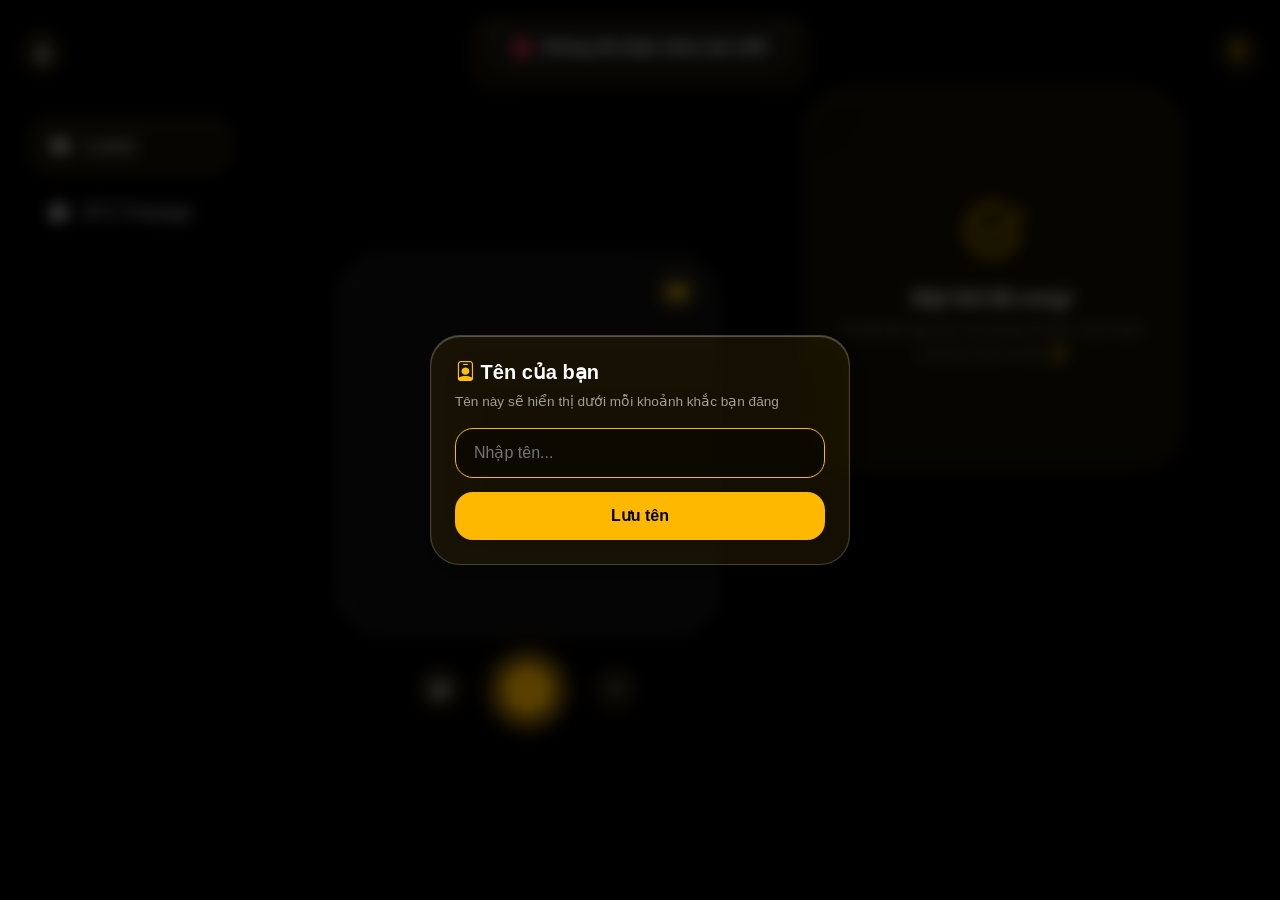
==== index.html @ 263a59cc "First commit" ====
<!DOCTYPE html>
<html lang="vi">
<head>
    <meta charset="UTF-8">
    <meta name="viewport" content="width=device-width, initial-scale=1.0">
    <title>Locket Web App</title>
    <!-- Bootstrap CSS & Icons -->
    <link href="https://cdn.jsdelivr.net/npm/bootstrap@5.3.3/dist/css/bootstrap.min.css" rel="stylesheet">
    <link rel="stylesheet" href="https://cdn.jsdelivr.net/npm/bootstrap-icons@1.13.1/font/bootstrap-icons.css">
    <link rel="stylesheet" href="./css/main.css">
</head>
<body>

    <!-- Input file ẩn -->
    <input type="file" id="file-input" accept="image/*" style="display: none;">

    <!-- Toast notification -->
    <div id="toast-popover" class="toast-notification">
        <i id="toast-icon" class="bi bi-check-circle-fill text-warning fs-5"></i>
        <span id="toast-message">Đăng ảnh thành công!</span>
    </div>

    <!-- Topbar -->
    <header class="topbar">
        <div class="topbar-content">
            <div class="topbar-left">
                <div class="btn-glass-circle glass-panel" id="user-profile-btn" title="Tên của bạn">
                    <i class="bi bi-person-fill"></i>
                </div>
                <span id="user-name-display" class="user-name-display"></span>
            </div>
            <div class="topbar-center">
                <div class="sidebar-link active">
                    <p id="Datetime"></p>
                </div>
            </div>
            <div class="topbar-right">
                <div class="btn-glass-circle glass-panel">
                    <i class="bi bi-lightning-fill text-warning"></i>
                </div>
            </div>
        </div>
    </header>

    <!-- Sidebar Desktop -->
    <aside class="desktop-sidebar">
        <ul class="sidebar-menu">
            <li><a href="#" class="sidebar-link active"><i class="bi bi-camera-fill"></i> Locket</a></li>
            <li><a href="#" class="sidebar-link"><i class="bi bi-chat-fill"></i> BTC Fanpage</a></li>
        </ul>
    </aside>

    <!-- Main Container -->
    <div class="app-layout">
        <div class="desktop-container">

            <!-- Desktop Camera Column -->
            <div class="left-column d-none d-lg-flex">
                <div class="camera-container-box">
                    <div class="camera-frame position-relative" id="desktop-cam-frame">
                        <video id="webcam-desktop" class="camera-video" autoplay playsinline muted></video>
                        <button id="desktop-cam-toggle" class="btn-glass-circle glass-panel position-absolute top-0 end-0 m-3 border-0" title="Tắt/Mở Camera">
                            <i class="bi bi-camera-video-fill text-warning"></i>
                        </button>
                    </div>

                    <div class="preview-canvas-wrapper d-none" id="desktop-preview-frame">
                        <canvas id="desktop-canvas" class="preview-canvas"></canvas>
                        <input type="text" class="preview-caption-input" placeholder="Viết dòng trạng thái..." id="desktop-caption-input">
                    </div>

                    <div class="camera-actions">
                        <div class="btn-glass-circle glass-panel upload-btn-trigger"><i class="bi bi-images"></i></div>
                        <button class="btn-shutter shutter-trigger" id="desktop-shutter-btn"></button>
                        <div class="btn-glass-circle glass-panel export-btn-trigger d-none" id="desktop-export-btn" title="Xuất hình theo khung"></div>
                        <div class="btn-glass-circle glass-panel action-cancel-btn" id="desktop-cancel-btn"><i class="bi bi-arrow-repeat"></i></div>
                    </div>
                </div>
            </div>
            
            <!-- Feed Column -->
            <div class="right-column">
                <main class="view-feed" id="main-feed">

                    <!-- Mobile Camera Card 0 -->
                    <section class="card-item d-lg-none" id="camera-card">
                        <div class="camera-container-box">
                            <div class="camera-frame" id="mobile-cam-frame">
                                <video id="webcam-mobile" class="camera-video" autoplay playsinline muted></video>
                            </div>

                            <div class="preview-canvas-wrapper d-none" id="mobile-preview-frame">
                                <canvas id="mobile-canvas" class="preview-canvas"></canvas>
                                <input type="text" class="preview-caption-input" placeholder="Viết dòng trạng thái..." id="mobile-caption-input">
                            </div>

                            <div class="camera-actions">
                                <div class="btn-glass-circle glass-panel upload-btn-trigger"><i class="bi bi-images"></i></div>
                                <button class="btn-shutter shutter-trigger" id="mobile-shutter-btn"></button>
                                <div class="btn-glass-circle glass-panel export-btn-trigger d-none" id="mobile-export-btn" title="Xuất hình theo khung"></div>
                                <div class="btn-glass-circle glass-panel action-cancel-btn" id="mobile-cancel-btn"><i class="bi bi-arrow-repeat"></i></div>
                            </div>
                        </div>
                    </section>

                    <!-- CONTAINER CHỨA FEED POSTS (render bằng JS từ GET /images/) -->
                    <div id="feed-list"></div>

                    <!-- CARD END -->
                    <section class="card-item" id="end-card">
                        <div class="end-card-box glass-panel">
                            <i class="bi bi-check2-circle text-warning display-3 mb-3"></i>
                            <h5 class="fw-bold mb-2">Mọi thứ đã xong!</h5>
                            <p class="text-secondary fs-6 mb-0">M đã bắt kịp tất cả khoảnh khắc mới nhất của bạn bè rồi đó ✨</p>
                        </div>
                    </section>

                </main>
            </div>

        </div>
    </div>

    <!-- FAB BUTTON BẤM MỞ BOTTOM NAVBAR -->
    <div class="mobile-fab-btn glass-panel" id="fab-nav-trigger" title="Menu">
        <i class="bi bi-grid-fill"></i>
    </div>

    <!-- Bottom Nav (Mobile) -->
    <div class="mobile-navbar">
        <div class="navbar-body glass-panel" id="bottom-nav">
            <ul class="navbar-items">
                <li><i class="bi bi-grid-fill"></i></li>
                <li><i class="bi bi-camera-fill text-warning" id="nav-camera-btn"></i></li>
                <li><i class="bi bi-chat-fill"></i></li>
            </ul>
        </div>
    </div>

    <!-- Modal nhập tên user (localStorage) -->
    <div class="modal-overlay d-none" id="name-modal-overlay">
        <div class="modal-panel glass-panel name-modal-panel">
            <div class="modal-header">
                <h5><i class="bi bi-person-badge text-warning"></i> Tên của bạn</h5>
            </div>
            <p class="modal-hint">Tên này sẽ hiển thị dưới mỗi khoảnh khắc bạn đăng</p>
            <input type="text" class="name-modal-input" id="name-modal-input" placeholder="Nhập tên..." maxlength="50">
            <button class="name-modal-save-btn" id="name-modal-save" type="button">Lưu tên</button>
        </div>
    </div>

    <!-- Bootstrap JS -->
    <script src="https://cdn.jsdelivr.net/npm/bootstrap@5.3.3/dist/js/bootstrap.bundle.min.js"></script>

    <!-- App State & JS Logic -->
    <script src="./js/datetime.js"></script>
    <script type="module" src="./js/main.js"></script>
</body>
</html>
---- css/main.css ----
* {
            box-sizing: border-box;
            margin: 0;
            padding: 0;
        }

        body {
            background-color: #000000;
            color: #ffffff;
            font-family: -apple-system, BlinkMacSystemFont, "Segoe UI", Roboto, Helvetica, Arial, sans-serif;
            overflow: hidden;
        }

        /* Glassmorphism Reusable Style */
        .glass-panel {
            background-color: rgba(255, 184, 0, 0.08);
            -webkit-backdrop-filter: blur(25px) saturate(200%);
            backdrop-filter: blur(25px) saturate(200%);
            border: 1px solid rgba(255, 255, 255, 0.2);
            box-shadow: 0 10px 30px rgba(0, 0, 0, 0.5), inset 0 1px 1px rgba(255, 255, 255, 0.3);
        }

        /* Topbar Floating Glassmorphism */
        .topbar {
            position: fixed;
            top: 20px;
            left: 0;
            width: 100vw;
            z-index: 1000;
            padding: 0 20px;
        }

        .topbar-content {
            display: flex;
            justify-content: space-between;
            align-items: center;
            width: 100%;
        }

        .topbar-left, .topbar-right {
            flex: 1;
            display: flex;
            align-items: center;
        }

        .topbar-left { justify-content: flex-start; }
        .topbar-right { justify-content: flex-end; }
        .topbar-center { display: flex; justify-content: center; }

        .btn-glass-circle {
            width: 44px;
            height: 44px;
            border-radius: 50%;
            display: flex;
            align-items: center;
            justify-content: center;
            font-size: 1.2rem;
            color: #fff;
            cursor: pointer;
            transition: all 0.2s ease;
        }

        .dropdown-toggle-custom {
            height: 42px;
            padding: 0 20px;
            border-radius: 21px;
            color: #ffffff;
            font-weight: 600;
            font-size: 0.9rem;
            display: flex;
            align-items: center;
            gap: 8px;
            transition: all 0.2s ease;
            text-decoration: none;
        }

        .desktop-sidebar { display: none; }

        /* MAIN CONTAINER */
        .app-layout {
            width: 100vw;
            height: 100vh;
        }

        .view-feed {
            height: 100vh;
            height: 100dvh;
            overflow-y: scroll;
            scroll-snap-type: y mandatory;
            scroll-behavior: smooth;
            -webkit-overflow-scrolling: touch;
        }

        .card-item {
            height: 100vh;
            height: 100dvh;
            width: 100%;
            scroll-snap-align: start;
            scroll-snap-stop: always;
            display: flex;
            flex-direction: column;
            align-items: center;
            justify-content: center;
            padding: 80px 20px 100px 20px;
        }

        /* CAMERA & PREVIEW CANVAS CONTAINER */
        .camera-container-box {
            width: 100%;
            max-width: 380px;
            display: flex;
            flex-direction: column;
            align-items: center;
        }

        .camera-frame, .preview-canvas-wrapper {
            width: 100%;
            aspect-ratio: 1 / 1;
            border-radius: 45px;
            background: #111;
            border: 2px solid rgba(255, 255, 255, 0.15);
            position: relative;
            overflow: hidden;
            box-shadow: 0 20px 40px rgba(0,0,0,0.8);
            display: flex;
            align-items: center;
            justify-content: center;
        }

        .camera-video, .preview-canvas {
            width: 100%;
            height: 100%;
            object-fit: cover;
        }

        .camera-video { transform: scaleX(-1); }

        .preview-caption-input {
            position: absolute;
            bottom: 18px;
            left: 50%;
            transform: translateX(-50%);
            width: 85%;
            padding: 8px 18px;
            border-radius: 25px;
            background: rgba(0, 0, 0, 0.55);
            -webkit-backdrop-filter: blur(15px);
            backdrop-filter: blur(15px);
            border: 1px solid rgba(255, 255, 255, 0.25);
            color: #ffffff;
            font-size: 0.95rem;
            font-weight: 500;
            text-align: center;
            outline: none;
            box-shadow: 0 8px 20px rgba(0, 0, 0, 0.4);
        }

        .preview-caption-input::placeholder { color: rgba(255, 255, 255, 0.6); }

        .camera-actions {
            margin-top: 20px;
            display: flex;
            align-items: center;
            gap: 30px;
        }

        .btn-shutter {
            width: 72px;
            height: 72px;
            border-radius: 50%;
            border: 4px solid #FFB800;
            background: transparent;
            box-shadow: 0 0 20px rgba(255, 184, 0, 0.4);
            transition: all 0.2s ease;
            position: relative;
            cursor: pointer;
            display: flex;
            align-items: center;
            justify-content: center;
        }

        .btn-shutter::after {
            content: '';
            position: absolute;
            top: 50%; left: 50%;
            transform: translate(-50%, -50%);
            width: 54px; height: 54px;
            background: #FFB800;
            border-radius: 50%;
            transition: all 0.2s ease;
        }

        .btn-shutter:active { transform: scale(0.92); }

        .btn-shutter.mode-send {
            background: #FFB800;
            border-color: #FFB800;
        }
        .btn-shutter.mode-send::after { display: none; }
        .btn-shutter.mode-send i {
            font-size: 1.8rem;
            color: #000;
            z-index: 2;
        }

        /* FEED POST LAYOUT */
        .feed-post {
            width: 100%;
            max-width: 380px;
            display: flex;
            flex-direction: column;
            align-items: center;
        }

        .feed-img-wrapper {
            position: relative;
            width: 100%;
            aspect-ratio: 1 / 1;
            border-radius: 45px;
            overflow: hidden;
            box-shadow: 0 15px 35px rgba(0, 0, 0, 0.6);
            border: 1px solid rgba(255, 255, 255, 0.12);
        }

        .feed-img {
            width: 100%;
            height: 100%;
            object-fit: cover;
        }

        .feed-overlay-caption {
            position: absolute;
            bottom: 18px;
            left: 50%;
            transform: translateX(-50%);
            width: max-content;
            max-width: 85%;
            padding: 8px 18px;
            border-radius: 25px;
            background: rgba(0, 0, 0, 0.55);
            -webkit-backdrop-filter: blur(15px);
            backdrop-filter: blur(15px);
            border: 1px solid rgba(255, 255, 255, 0.2);
            color: #ffffff;
            font-size: 0.95rem;
            font-weight: 500;
            text-align: center;
            box-shadow: 0 8px 20px rgba(0, 0, 0, 0.4);
        }

        .feed-user-info {
            margin-top: 10px;
            display: flex;
            align-items: center;
            justify-content: center;
            gap: 8px;
        }

        .user-avatar {
            width: 30px;
            height: 30px;
            border-radius: 50%;
            object-fit: cover;
            border: 1.5px solid rgba(255, 255, 255, 0.3);
        }

        .user-meta {
            display: flex;
            align-items: center;
            gap: 6px;
            font-size: 0.9rem;
        }

        .user-name { font-weight: 700; color: #ffffff; }
        .post-time { color: rgba(255, 255, 255, 0.6); font-size: 0.8rem; }

        /* Emoji Reactions Bar */
        .feed-emoji-bar {
            display: flex;
            align-items: center;
            justify-content: space-around;
            width: 100%;
            max-width: 320px;
            padding: 6px 16px;
            margin-top: 10px;
            margin-bottom: 10px;
            border-radius: 25px;
            background: rgba(255, 255, 255, 0.08);
            -webkit-backdrop-filter: blur(15px);
            backdrop-filter: blur(15px);
            border: 1px solid rgba(255, 255, 255, 0.15);
        }

        .emoji-btn {
            background: transparent;
            border: none;
            font-size: 1.3rem;
            cursor: pointer;
            transition: transform 0.15s ease;
            line-height: 1;
        }

        .emoji-btn:hover, .emoji-btn:active {
            transform: scale(1.4);
        }

        /* Reply Input Bar */
        .feed-reply-bar {
            width: 100%;
            display: flex;
            align-items: center;
            gap: 8px;
            background: rgba(255, 255, 255, 0.08);
            -webkit-backdrop-filter: blur(15px);
            backdrop-filter: blur(15px);
            border: 1px solid rgba(255, 255, 255, 0.15);
            border-radius: 25px;
            padding: 4px 6px 4px 16px;
        }

        .reply-input {
            flex: 1;
            background: transparent;
            border: none;
            outline: none;
            color: #ffffff;
            font-size: 0.88rem;
        }

        .reply-input::placeholder {
            color: rgba(255, 255, 255, 0.5);
        }

        .btn-reply-send {
            width: 32px;
            height: 32px;
            border-radius: 50%;
            border: none;
            background: #FFB800;
            color: #000000;
            display: flex;
            align-items: center;
            justify-content: center;
            cursor: pointer;
            transition: transform 0.15s ease;
            font-size: 0.9rem;
        }

        .btn-reply-send:active { transform: scale(0.9); }

        /* CARD END */
        .end-card-box {
            width: 100%;
            max-width: 380px;
            aspect-ratio: 1 / 1;
            border-radius: 45px;
            display: flex;
            flex-direction: column;
            align-items: center;
            justify-content: center;
            text-align: center;
            padding: 30px;
        }

        /* POP-UP TOAST */
        .toast-notification {
            position: fixed;
            top: 20px;
            left: 50%;
            transform: translate(-50%, -150%);
            z-index: 2000;
            padding: 12px 24px;
            border-radius: 30px;
            background: rgba(20, 20, 20, 0.9);
            -webkit-backdrop-filter: blur(20px);
            backdrop-filter: blur(20px);
            border: 1px solid rgba(255, 184, 0, 0.5);
            color: #fff;
            font-weight: 600;
            box-shadow: 0 10px 30px rgba(0,0,0,0.8);
            display: flex;
            align-items: center;
            gap: 10px;
            transition: transform 0.5s cubic-bezier(0.1, 1, 0.1, 1);
        }

        .toast-notification.show { transform: translate(-50%, 0); }

        /* FAB BUTTON GÓC DƯỚI BÊN PHẢI MOBILE */
        .mobile-fab-btn {
            position: fixed;
            bottom: 25px;
            right: 20px;
            width: 52px;
            height: 52px;
            border-radius: 50%;
            z-index: 1040;
            display: flex;
            align-items: center;
            justify-content: center;
            font-size: 1.3rem;
            color: #FFB800;
            cursor: pointer;
            transition: transform 0.2s ease;
        }

        .mobile-fab-btn:active { transform: scale(0.9); }

        /* BOTTOM NAVBAR MOBILE (Triệu hồi qua FAB) */
        .mobile-navbar {
            position: fixed;
            bottom: 25px;
            left: 0;
            width: 100%;
            z-index: 1050;
            display: flex;
            justify-content: center;
            pointer-events: none;
        }

        .navbar-body {
            pointer-events: auto;
            width: 65%;
            max-width: 300px;
            height: 65px;
            border-radius: 35px;
            transition: transform 0.35s cubic-bezier(0.1, 1, 0.1, 1), opacity 0.3s ease;

            /* Mặc định ẩn hoàn toàn xuống phía dưới */
            opacity: 0;
            pointer-events: none;
            transform: translateY(120%);
        }

        /* Class kích hoạt khi bấm FAB */
        .navbar-body.active {
            opacity: 1;
            pointer-events: auto;
            transform: translateY(0);
        }

        .navbar-items {
            display: flex;
            justify-content: space-around;
            align-items: center;
            width: 100%;
            height: 100%;
            padding: 0;
            margin: 0;
            list-style: none;
        }

        .navbar-items li i { font-size: 1.5rem; color: #ffffff; cursor: pointer; }

        /* RESPONSIVE MÀN HÌNH LỚN */
        @media (min-width: 992px) {
            .mobile-navbar, .mobile-fab-btn { display: none !important; }
            .desktop-sidebar {
                display: flex; flex-direction: column;
                position: fixed; top: 0; left: 0;
                width: 250px; height: 100vh;
                padding: 100px 20px 30px 30px; z-index: 900;
            }
            .sidebar-menu {
                list-style: none; padding: 0; margin-top: 20px;
                display: flex; flex-direction: column; gap: 15px;
            }
            .sidebar-link {
                display: flex; align-items: center; gap: 15px;
                color: #fff; text-decoration: none; font-size: 1.1rem;
                padding: 12px 20px; border-radius: 20px; transition: all 0.2s ease;
            }
            .sidebar-link.active {
                 background-color: rgba(255, 184, 0, 0.08);
                -webkit-backdrop-filter: blur(25px) saturate(200%);
                backdrop-filter: blur(25px) saturate(200%);
                border: 1px solid rgba(255, 255, 255, 0.3);
                box-shadow: 
                    0 20px 50px rgba(0, 0, 0, 0.5),
                    inset 0 1px 1px rgba(255, 255, 255, 0.4),
                    inset 0 -1px 2px rgba(255, 184, 0, 0.2);

            }
            .sidebar-link:hover{
                background-color: rgba(255, 184, 0, 0.08);
                -webkit-backdrop-filter: blur(25px) saturate(200%);
                backdrop-filter: blur(25px) saturate(200%);
                border: 1px solid rgba(255, 255, 255, 0.3);
                box-shadow: 
                    0 20px 50px rgba(0, 0, 0, 0.5),
                    inset 0 1px 1px rgba(255, 255, 255, 0.4),
                    inset 0 -1px 2px rgba(255, 184, 0, 0.2);
                transform: scale(1.03) translateY(-5px);
            }
            .app-layout {
                margin-left: 250px; width: calc(100vw - 250px);
                display: flex; justify-content: center; align-items: center; padding-top: 80px;
            }
            .desktop-container {
                display: flex; width: 100%; max-width: 900px;
                height: calc(100vh - 100px); gap: 40px;
            }
            .left-column {
                flex: 1; display: flex; flex-direction: column;
                align-items: center; justify-content: center;
            }
            .right-column {
                flex: 1; height: 100%; overflow-y: auto; padding-right: 10px; scroll-snap-type: none;
            }
            .right-column::-webkit-scrollbar { width: 6px; }
            .right-column::-webkit-scrollbar-thumb {
                background: rgba(255, 255, 255, 0.2); border-radius: 10px;
            }
            .view-feed { height: auto; overflow-y: visible; scroll-snap-type: none; }
            .card-item { height: auto; padding: 0 0 40px 0; scroll-snap-align: none; }
            #camera-card { display: none; }
        }

        /* ============ MODAL OVERLAY (dùng chung: modal tên & menu khung) ============ */
        .modal-overlay {
            position: fixed;
            inset: 0;
            z-index: 3000;
            background: rgba(0, 0, 0, 0.65);
            -webkit-backdrop-filter: blur(8px);
            backdrop-filter: blur(8px);
            display: flex;
            align-items: center;
            justify-content: center;
            padding: 20px;
        }

        .modal-panel {
            width: 100%;
            max-width: 420px;
            border-radius: 30px;
            padding: 24px;
            color: #fff;
            animation: modal-pop 0.25s cubic-bezier(0.1, 1, 0.1, 1);
        }

        @keyframes modal-pop {
            from { transform: scale(0.9) translateY(20px); opacity: 0; }
            to { transform: scale(1) translateY(0); opacity: 1; }
        }

        .modal-header {
            display: flex;
            align-items: center;
            justify-content: space-between;
            margin-bottom: 8px;
        }

        .modal-header h5 { margin: 0; font-weight: 700; }

        .modal-close-btn {
            background: transparent;
            border: none;
            color: rgba(255, 255, 255, 0.7);
            font-size: 1.1rem;
            cursor: pointer;
            transition: color 0.2s ease;
        }

        .modal-close-btn:hover { color: #fff; }

        .modal-hint {
            color: rgba(255, 255, 255, 0.6);
            font-size: 0.85rem;
            margin-bottom: 16px;
        }

        /* ---- Modal nhập tên user ---- */
        .name-modal-input {
            width: 100%;
            padding: 12px 18px;
            border-radius: 18px;
            background: rgba(0, 0, 0, 0.45);
            border: 1px solid rgba(255, 255, 255, 0.25);
            color: #fff;
            font-size: 1rem;
            outline: none;
            margin-bottom: 14px;
        }

        .name-modal-input:focus { border-color: #FFB800; }

        .name-modal-save-btn {
            width: 100%;
            padding: 12px;
            border: none;
            border-radius: 18px;
            background: #FFB800;
            color: #000;
            font-weight: 700;
            font-size: 1rem;
            cursor: pointer;
            transition: transform 0.15s ease;
        }

        .name-modal-save-btn:active { transform: scale(0.97); }

        .user-name-display {
            margin-left: 10px;
            color: rgba(255, 255, 255, 0.85);
            font-size: 0.9rem;
            font-weight: 600;
        }

        /* ---- Menu chọn khung xuất hình ---- */
        .frame-menu-panel { max-width: 460px; }

        .frame-menu-hint {
            color: rgba(255, 255, 255, 0.6);
            font-size: 0.85rem;
            margin-bottom: 16px;
        }

        .frame-menu-grid {
            display: grid;
            grid-template-columns: repeat(3, 1fr);
            gap: 12px;
        }

        .frame-option {
            background: rgba(0, 0, 0, 0.4);
            border: 1px solid rgba(255, 255, 255, 0.15);
            border-radius: 18px;
            padding: 12px 6px;
            display: flex;
            flex-direction: column;
            align-items: center;
            gap: 8px;
            cursor: pointer;
            color: #fff;
            transition: all 0.2s ease;
        }

        .frame-option:hover {
            border-color: #FFB800;
            transform: translateY(-3px);
            background: rgba(255, 184, 0, 0.1);
        }

        .frame-thumb {
            display: grid;
            gap: 2px;
            width: 54px;
            height: 54px;
            padding: 4px;
            background: rgba(255, 255, 255, 0.08);
            border-radius: 10px;
        }

        .frame-thumb-cell {
            background: #FFB800;
            border-radius: 3px;
            opacity: 0.85;
        }

        .frame-option-name { font-size: 0.75rem; font-weight: 600; }

        .frame-option-group {
            font-size: 0.65rem;
            color: rgba(255, 255, 255, 0.5);
            text-transform: uppercase;
            letter-spacing: 1px;
        }

        /* ---- Nút xuất hình trên feed card ---- */
        .feed-actions-bar {
            margin-top: 10px;
            display: flex;
            justify-content: center;
        }

        .btn-export-post {
            display: flex;
            align-items: center;
            gap: 8px;
            padding: 8px 18px;
            border-radius: 20px;
            color: #fff;
            font-size: 0.85rem;
            font-weight: 600;
            cursor: pointer;
            border: 1px solid rgba(255, 255, 255, 0.2);
            background-color: rgba(255, 184, 0, 0.08);
            transition: all 0.2s ease;
        }

        .btn-export-post:hover { border-color: #FFB800; color: #FFB800; }
        .btn-export-post:active { transform: scale(0.95); }
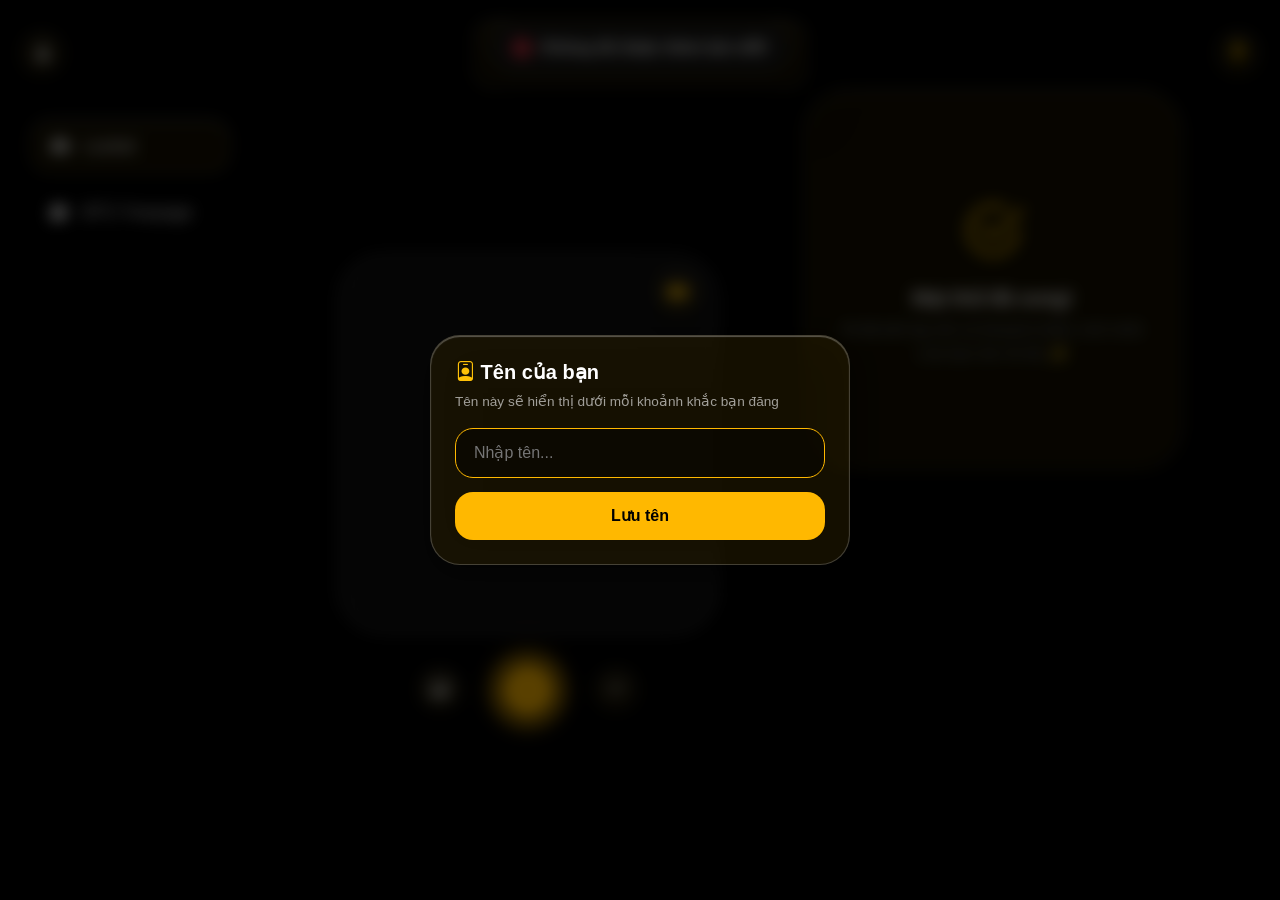
==== commit a1c3d711: "Updated Frames, flip camera, mirror camerag when flipped" ====
--- a/index.html
+++ b/index.html
@@ -73,7 +73,7 @@
                         <div class="btn-glass-circle glass-panel upload-btn-trigger"><i class="bi bi-images"></i></div>
                         <button class="btn-shutter shutter-trigger" id="desktop-shutter-btn"></button>
                         <div class="btn-glass-circle glass-panel export-btn-trigger d-none" id="desktop-export-btn" title="Xuất hình theo khung"></div>
-                        <div class="btn-glass-circle glass-panel action-cancel-btn" id="desktop-cancel-btn"><i class="bi bi-arrow-repeat"></i></div>
+                        <div class="btn-glass-circle glass-panel action-cancel-btn" id="desktop-cancel-flip"><i class="bi bi-arrow-repeat"></i></div>
                     </div>
                 </div>
             </div>
@@ -98,7 +98,7 @@
                                 <div class="btn-glass-circle glass-panel upload-btn-trigger"><i class="bi bi-images"></i></div>
                                 <button class="btn-shutter shutter-trigger" id="mobile-shutter-btn"></button>
                                 <div class="btn-glass-circle glass-panel export-btn-trigger d-none" id="mobile-export-btn" title="Xuất hình theo khung"></div>
-                                <div class="btn-glass-circle glass-panel action-cancel-btn" id="mobile-cancel-btn"><i class="bi bi-arrow-repeat"></i></div>
+                                <div class="btn-glass-circle glass-panel action-cancel-btn" id="mobile-cancel-flip-btn"><i class="bi bi-arrow-repeat"></i></div>
                             </div>
                         </div>
                     </section>
--- a/css/main.css
+++ b/css/main.css
@@ -133,7 +133,8 @@
             object-fit: cover;
         }
 
-        .camera-video { transform: scaleX(-1); }
+        /* Chỉ lật gương khi JS gắn class .mirrored (cam trước); cam sau giữ chiều thật */
+        .camera-video.mirrored { transform: scaleX(-1); }
 
         .preview-caption-input {
             position: absolute;
